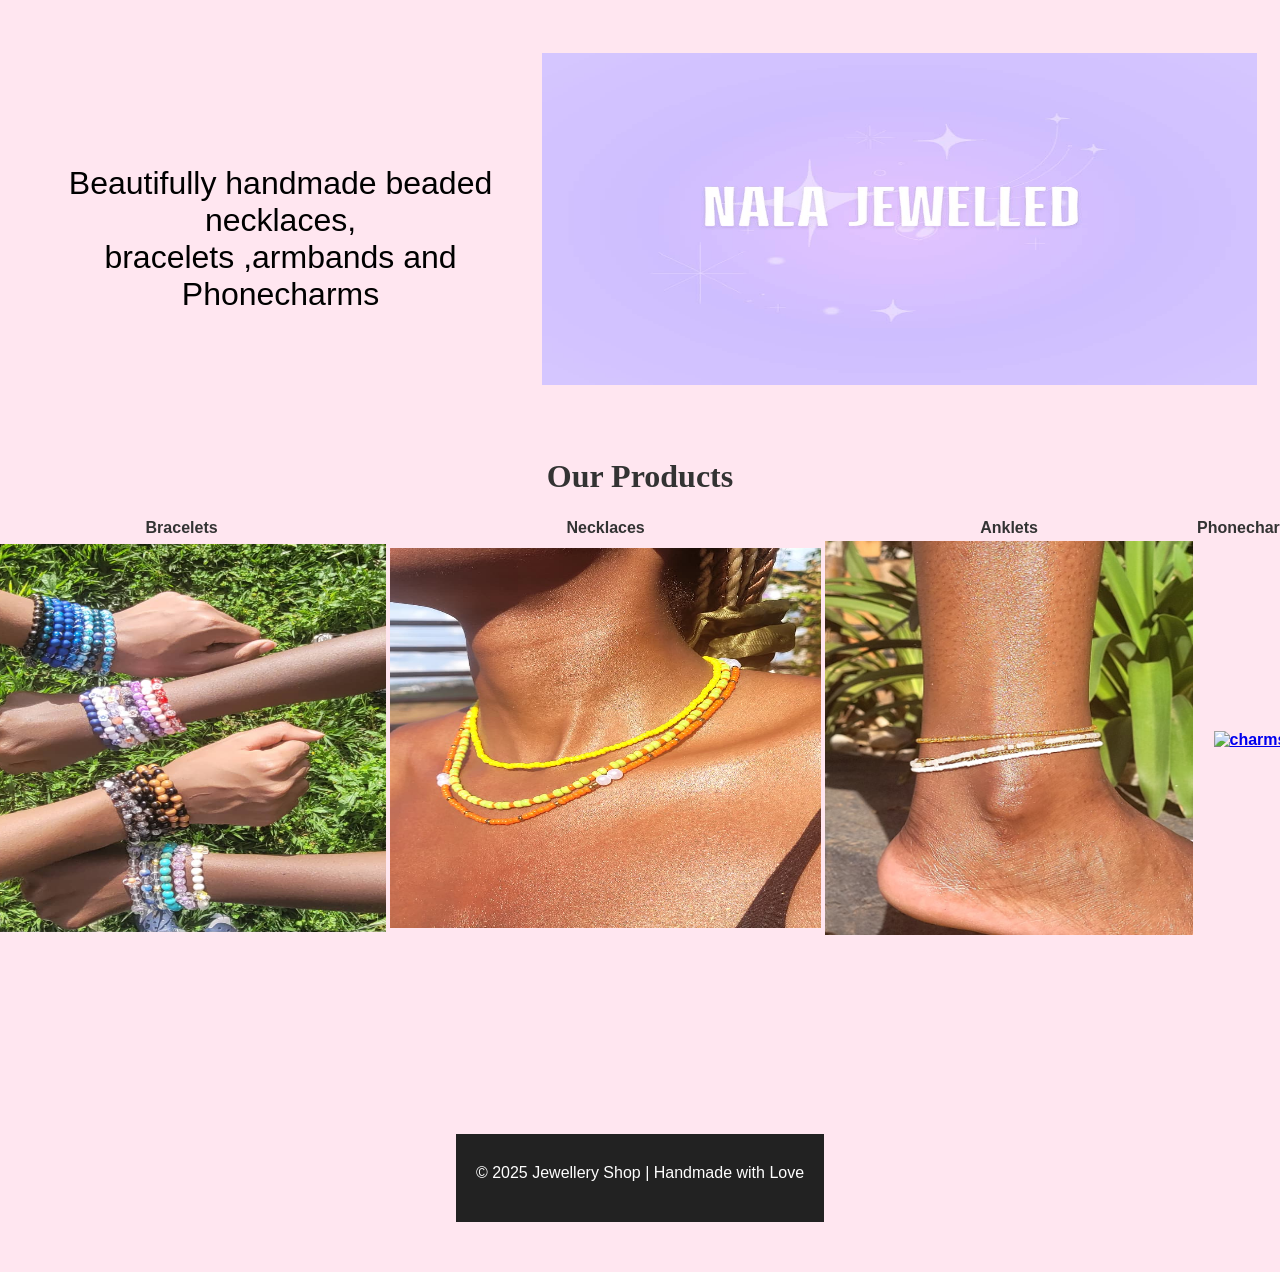
==== index.html @ d7ec85c2 "Add files via upload" ====
﻿<!DOCTYPE html>
<html lang="en">
<head>
  <meta charset="UTF-8">
  <title>Bracelet Shop</title>
  <link rel="stylesheet" href="nala.css">
  <style type="text/css">
  .auto-style1 {
	  margin-left: 0px;
  }
  .auto-style2 {
	  border-color: #00FFFF;
	  border-width: 0;
  }
  .auto-style3 {
	  text-align: center;
	  border: 0 solid #FFFFFF;
	  background-color: #DCDOFF;
  }
  .auto-style5 {
	  color: #FFFFFF;
  }
  .auto-style6 {
	  color: #000000;
	  font-size: xx-large;
  }
  .auto-style7 {
	  font-size: large;
  }
  .auto-style8 {
	  text-align: center;
  }
  .auto-style9 {
	  font-family: "Lucida Console";
	  font-size: xx-large;
  }
  .auto-style10 {
	  border-width: 0px;
  }
  </style>
</head>
<body>

  <!-- Hero Section -->
  <section class="hero">
      <table class="auto-style2" style="width: 100%">
		  <tr>
			  <td class="auto-style3" style="width: 1080px"><span lang="de">
			  <br class="auto-style5"><span class="auto-style6">
			  Beautifully handmade beaded necklaces,<br>bracelets ,armbands and 
			  Phonecharms</span><br class="auto-style6"></span></td>
			  <td>
			  <img alt="Banner" class="auto-style1" height="332" src="banner.jpg" width="715">&nbsp;</td>
		  </tr>
	  </table>
	  
	  
  	<div class="auto-style8">
		<div class="auto-style8">
			<br><span lang="de"><strong><span class="auto-style9">Our Products
			<br></span><span class="auto-style7"><br></span></div>
		<table style="width: 100%">
			<tr>
				<td style="width: 131px">Bracelets</td>
				<td style="width: 442px">Necklaces</td>
				<td style="width: 300px">Anklets</td>
				<td style="width: 260px">Phonecharms </td>
			</tr>
			<tr>
				<td style="width: 131px; height: 228px">
				<a href="braceletpage.html">
				<img alt="bracelt" class="auto-style10" height="388" src="WhatsApp%20Bild%202025-11-01%20um%2011.17.03_a2b2dd8f.jpg" width="409"></a></td>
				<td style="width: 442px; height: 228px">
				<a href="Necklaceshomepage.html">
				<img alt="necklaces" class="auto-style10" height="380" src="WhatsApp%20Bild%202025-11-02%20um%2019.08.23_ba6003f2.jpg" width="431"></a></td>
				<td style="width: 300px; height: 228px">
				<a href="anklethomepage.html">
				<img alt="anklets" class="auto-style10" height="394" src="WhatsApp%20Bild%202025-11-02%20um%2019.08.22_e0400915.jpg" width="368"></a></td>
				<td style="width: 260px; height: 228px">
				<a href="phonecharmshomepage.html">
				<img alt="charms" class="auto-style10" height="392" src="https://res.cloudinary.com/daze6fkjc/image/upload/f_auto/v1762410007/20251030_140650_piehbs.jpg" width="472"></a></td>
			</tr>
		</table>
		</strong></span><br><br><br><br><br><br><br><br><br>
	  
	  
  <!-- Footer -->
  	</div>
	  <footer>
    	  <p>© 202<span lang="de">5</span> Jewellery Shop | Handmade with Love</p>
  </footer>


</body>
</html>
---- nala.css ----
﻿html,body {
  font-family: Arial, sans-serif;
  margin: 0;
  padding: 0;
  color: #333;
  background-color:#ffe6f0
}

/* Hero */
.hero {
  display: flex;
  flex-direction: column; /* vertikal stapeln */
  align-items: center;
  justify-content: space-between;
  background: #ffe6f0;
  padding: 50px 20px;
  gap: 30px; /* Abstand zwischen Text und Bild */

}
.hero-content { max-width: 100%; }
.hero h1 { font-size: 2.5em; margin: 0; }
.hero p { margin: 10px 0 20px; }
.hero-img { max-width: 100%; border-radius: 12px; }
.btn {
  display: inline-block;
  background: #ff6699;
  color:aqua;
  padding: 10px 20px;
  border-radius: 5px;
  text-decoration: none;
}

/* Products */
.products {
  padding: 40px;
  background: #fafafa;
}
.products h2 {
  text-align: center;
  margin-bottom: 20px;
}
.product-grid {
  display: flex;
  flex-direction: column; /* Produkte untereinander */
  align-items: center;
  gap: 20px;
}
.product {
  border: 1px solid #ddd;
  border-radius: 10px;
  padding: 15px;
  width: 90%;
  text-align: center;
  background: #fff;
}
.product img {
  width: 100%;
  border-radius: 8px;
}
.price {
  display: block;
  margin: 10px 0;
  font-weight: bold;
  color: green;
}
.product button {
  background: #ff6699;
  color: #fff;
  padding: 8px 12px;
  border: none;
  border-radius: 5px;
  cursor: pointer;
}

/* Custom Section */
.custom {
  padding: 40px;
  background: #fff0f5;
  text-align: center;
}
.custom form {
  display: flex;
  flex-direction: column; /* vertikal */
  gap: 15px;
  max-width: 300px;
  margin: auto;
}
.custom label {
  display: flex;
  justify-content: space-between;
}
.custom button {
  background: #ff6699;
  color: #fff;
  padding: 10px;
  border: none;
  border-radius: 6px;
  cursor: pointer;
}

/* Footer */
footer {
  text-align: center;
  padding: 20px;
  background: #222;
  color: #fff;
}
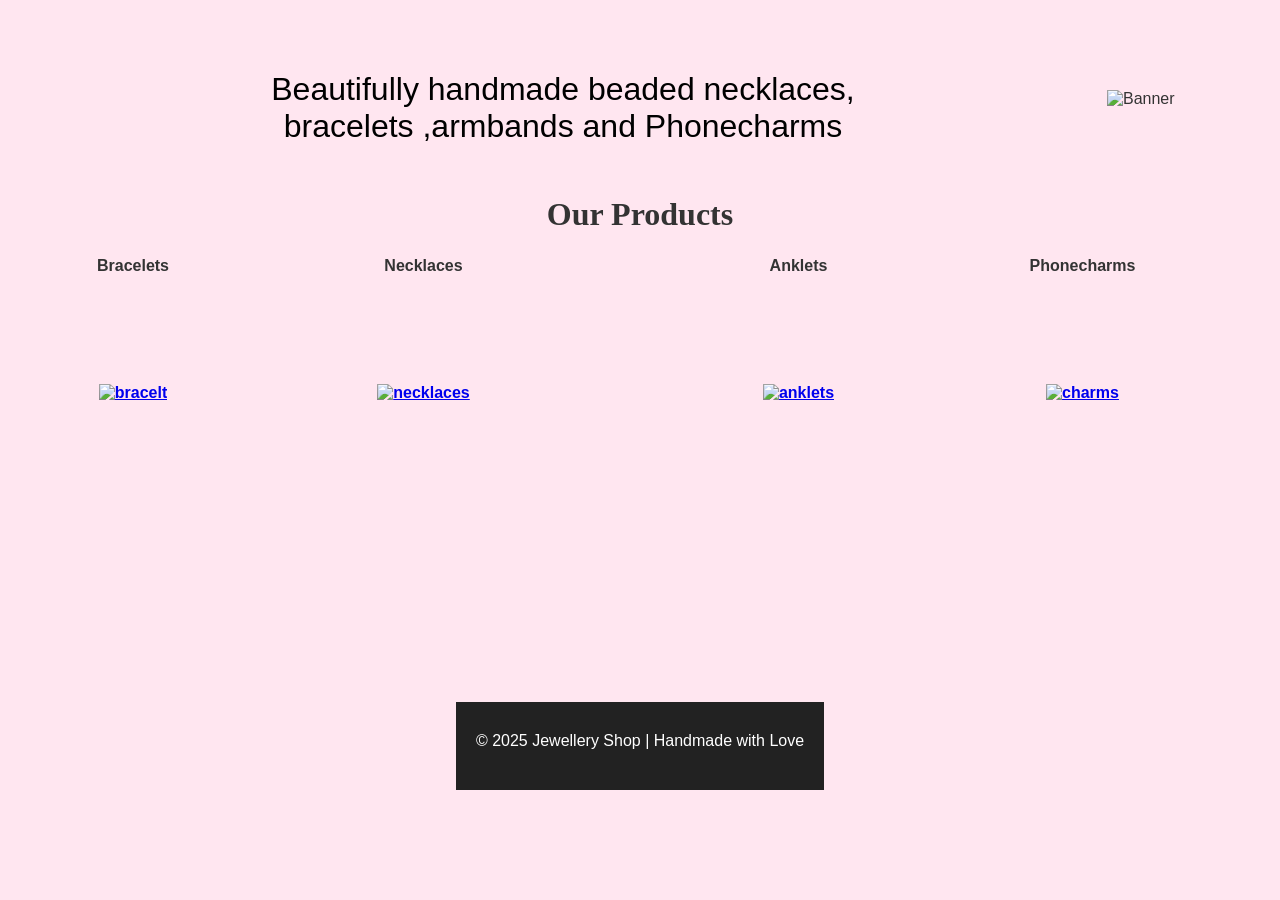
==== commit d0050845: "Add files via upload" ====
--- a/index.html
+++ b/index.html
@@ -2,7 +2,7 @@
 <html lang="en">
 <head>
   <meta charset="UTF-8">
-  <title>Bracelet Shop</title>
+  <title>Main Page </title>
   <link rel="stylesheet" href="nala.css">
   <style type="text/css">
   .auto-style1 {
@@ -50,7 +50,7 @@
 			  Beautifully handmade beaded necklaces,<br>bracelets ,armbands and 
 			  Phonecharms</span><br class="auto-style6"></span></td>
 			  <td>
-			  <img alt="Banner" class="auto-style1" height="332" src="banner.jpg" width="715">&nbsp;</td>
+			  <img alt="Banner" class="auto-style1" height="332" src="https://res.cloudinary.com/daze6fkjc/image/upload/f_auto/v1762422273/banner_no4jrr.jpg" width="715">&nbsp;</td>
 		  </tr>
 	  </table>
 	  
@@ -69,13 +69,13 @@
 			<tr>
 				<td style="width: 131px; height: 228px">
 				<a href="braceletpage.html">
-				<img alt="bracelt" class="auto-style10" height="388" src="WhatsApp%20Bild%202025-11-01%20um%2011.17.03_a2b2dd8f.jpg" width="409"></a></td>
+				<img alt="bracelt" class="auto-style10" height="388" src="https://res.cloudinary.com/daze6fkjc/image/upload/f_auto/v1762422273/WhatsApp_Bild_2025-11-01_um_11.17.03_a2b2dd8f_z6tkaf.jpg" width="409"></a></td>
 				<td style="width: 442px; height: 228px">
 				<a href="Necklaceshomepage.html">
-				<img alt="necklaces" class="auto-style10" height="380" src="WhatsApp%20Bild%202025-11-02%20um%2019.08.23_ba6003f2.jpg" width="431"></a></td>
+				<img alt="necklaces" class="auto-style10" height="380" src="https://res.cloudinary.com/daze6fkjc/image/upload/f_auto/v1762422273/WhatsApp_Bild_2025-11-02_um_19.08.23_ba6003f2_xdnexo.jpg" width="431"></a></td>
 				<td style="width: 300px; height: 228px">
 				<a href="anklethomepage.html">
-				<img alt="anklets" class="auto-style10" height="394" src="WhatsApp%20Bild%202025-11-02%20um%2019.08.22_e0400915.jpg" width="368"></a></td>
+				<img alt="anklets" class="auto-style10" height="394" src="https://res.cloudinary.com/daze6fkjc/image/upload/f_auto/v1762422273/WhatsApp_Bild_2025-11-02_um_19.08.22_e0400915_w8pfy0.jpg" width="368"></a></td>
 				<td style="width: 260px; height: 228px">
 				<a href="phonecharmshomepage.html">
 				<img alt="charms" class="auto-style10" height="392" src="https://res.cloudinary.com/daze6fkjc/image/upload/f_auto/v1762410007/20251030_140650_piehbs.jpg" width="472"></a></td>
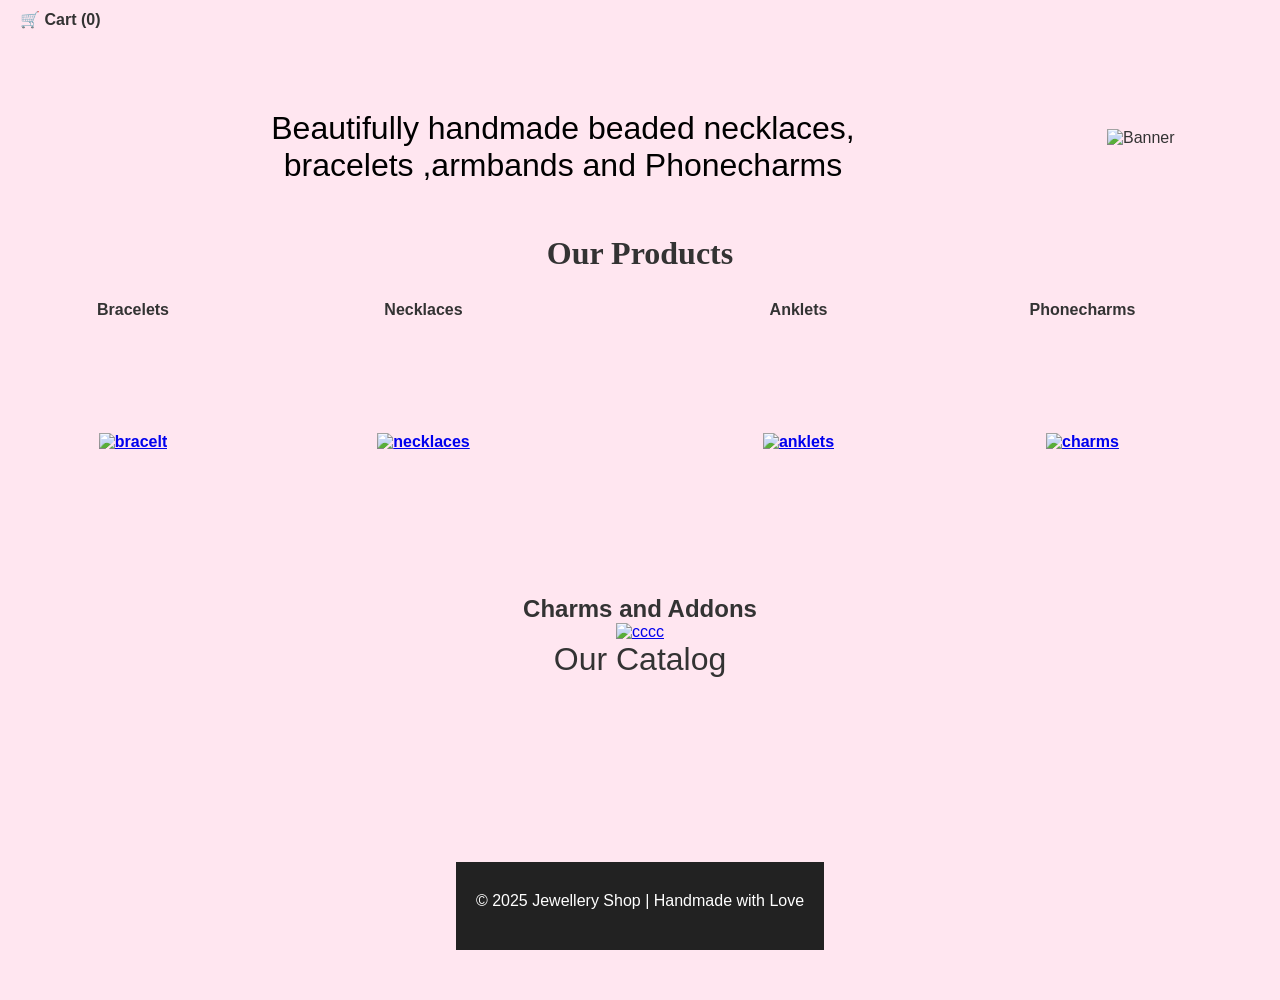
==== commit 44e66513: "Add files via upload" ====
--- a/index.html
+++ b/index.html
@@ -37,9 +37,22 @@
   .auto-style10 {
 	  border-width: 0px;
   }
+  .auto-style11 {
+	  font-size: x-large;
+  }
+  .auto-style12 {
+	  font-size: xx-large;
+  }
   </style>
 </head>
 <body>
+<header style="display:flex; justify-content:space-between; align-items:center; padding:10px 20px;">
+  
+  <a href="cart.html" id="cartLink" style="text-decoration:none; color:#333; font-weight:bold;">
+    🛒 Cart (<span id="cartCount">0</span>)
+  </a>
+</header>
+
 
   <!-- Hero Section -->
   <section class="hero">
@@ -61,10 +74,10 @@
 			<br></span><span class="auto-style7"><br></span></div>
 		<table style="width: 100%">
 			<tr>
-				<td style="width: 131px">Bracelets</td>
-				<td style="width: 442px">Necklaces</td>
-				<td style="width: 300px">Anklets</td>
-				<td style="width: 260px">Phonecharms </td>
+				<td style="width: 131px; height: 28px;">Bracelets</td>
+				<td style="width: 442px; height: 28px;">Necklaces</td>
+				<td style="width: 300px; height: 28px;">Anklets</td>
+				<td style="width: 260px; height: 28px;">Phonecharms </td>
 			</tr>
 			<tr>
 				<td style="width: 131px; height: 228px">
@@ -78,10 +91,29 @@
 				<img alt="anklets" class="auto-style10" height="394" src="https://res.cloudinary.com/daze6fkjc/image/upload/f_auto/v1762422273/WhatsApp_Bild_2025-11-02_um_19.08.22_e0400915_w8pfy0.jpg" width="368"></a></td>
 				<td style="width: 260px; height: 228px">
 				<a href="phonecharmshomepage.html">
-				<img alt="charms" class="auto-style10" height="392" src="https://res.cloudinary.com/daze6fkjc/image/upload/f_auto/v1762410007/20251030_140650_piehbs.jpg" width="472"></a></td>
+				<img alt="charms" class="auto-style10" height="392" src="https://res.cloudinary.com/daze6fkjc/image/upload/v1762431700/WhatsApp_Bild_2025-11-02_um_19.07.59_f754623f_po0fkg.jpg" width="472"></a></td>
 			</tr>
 		</table>
-		</strong></span><br><br><br><br><br><br><br><br><br>
+		</strong></span><br><br><span lang="de"><strong>
+		<span class="auto-style11">Charms and Addons</span></strong><br>
+		<a href="candaddshome.html">
+		<img alt="cccc" class="auto-style10" height="388" src="https://res.cloudinary.com/daze6fkjc/image/upload/v1762431701/WhatsApp_Bild_2025-11-06_um_12.43.21_9f2e71c6_zknmto.jpg" width="600"></a></span><br>
+		<span class="auto-style12" lang="de">Our Catalog </span>
+		<table style="width: 100%">
+			<tr>
+				<td>&nbsp;</td>
+				<td>&nbsp;</td>
+				<td>&nbsp;</td>
+				<td>&nbsp;</td>
+			</tr>
+			<tr>
+				<td>&nbsp;</td>
+				<td>&nbsp;</td>
+				<td>&nbsp;</td>
+				<td>&nbsp;</td>
+			</tr>
+		</table>
+		<br><br><br><br><br><br>
 	  
 	  
   <!-- Footer -->
@@ -90,6 +122,26 @@
     	  <p>© 202<span lang="de">5</span> Jewellery Shop | Handmade with Love</p>
   </footer>
 
+<script>
+const CART_KEY = "nala_cart_v1";
+
+function getCart() {
+  const raw = localStorage.getItem(CART_KEY);
+  return raw ? JSON.parse(raw) : [];
+}
+
+function updateCartCount() {
+  const cart = getCart();
+  const countEl = document.getElementById("cartCount");
+  if (countEl) countEl.textContent = cart.length;
+}
+
+// aktualisiert beim Laden
+updateCartCount();
+
+// optional: globale Funktion für andere Seiten (z. B. cart.html)
+window.updateCartCount = updateCartCount;
+</script>
 
 </body>
 </html>
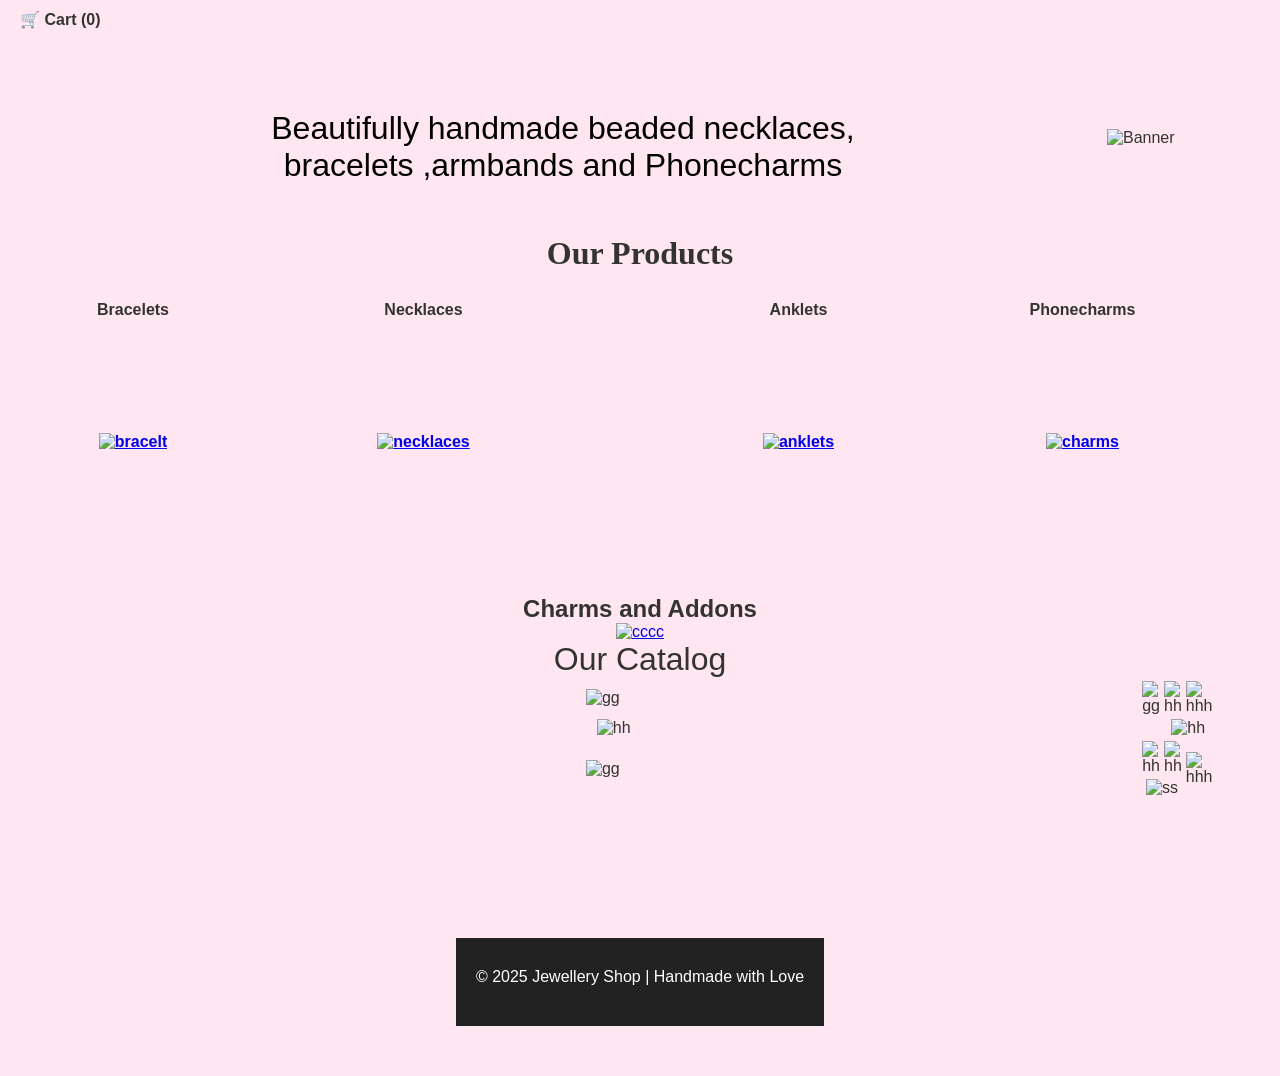
==== commit f5b17da3: "Add files via upload" ====
--- a/index.html
+++ b/index.html
@@ -43,6 +43,10 @@
   .auto-style12 {
 	  font-size: xx-large;
   }
+  .auto-style13 {
+	font-family: "Rockwell Extra Bold";
+	font-size: xx-large;
+}
   </style>
 </head>
 <body>
@@ -70,8 +74,9 @@
 	  
   	<div class="auto-style8">
 		<div class="auto-style8">
-			<br><span lang="de"><strong><span class="auto-style9">Our Products
-			<br></span><span class="auto-style7"><br></span></div>
+			<br><span lang="de"><strong><span class="auto-style13">Our Products
+			</span><span class="auto-style9">
+			<br></span></strong><strong><span class="auto-style7"><br></span></div>
 		<table style="width: 100%">
 			<tr>
 				<td style="width: 131px; height: 28px;">Bracelets</td>
@@ -91,7 +96,7 @@
 				<img alt="anklets" class="auto-style10" height="394" src="https://res.cloudinary.com/daze6fkjc/image/upload/f_auto/v1762422273/WhatsApp_Bild_2025-11-02_um_19.08.22_e0400915_w8pfy0.jpg" width="368"></a></td>
 				<td style="width: 260px; height: 228px">
 				<a href="phonecharmshomepage.html">
-				<img alt="charms" class="auto-style10" height="392" src="https://res.cloudinary.com/daze6fkjc/image/upload/v1762431700/WhatsApp_Bild_2025-11-02_um_19.07.59_f754623f_po0fkg.jpg" width="472"></a></td>
+				<img alt="charms" class="auto-style10" height="385" src="https://res.cloudinary.com/daze6fkjc/image/upload/v1762682262/WhatsApp_Bild_2025-11-02_um_19.08.00_5fa5ed61_tphcfk.jpg" width="419"></a></td>
 			</tr>
 		</table>
 		</strong></span><br><br><span lang="de"><strong>
@@ -101,22 +106,40 @@
 		<span class="auto-style12" lang="de">Our Catalog </span>
 		<table style="width: 100%">
 			<tr>
-				<td>&nbsp;</td>
-				<td>&nbsp;</td>
-				<td>&nbsp;</td>
-				<td>&nbsp;</td>
+				<td style="width: 100%">
+				<img alt="gg" height="373" src="https://res.cloudinary.com/daze6fkjc/image/upload/v1762682432/IMG-20251102-WA0012_g6pz9z.jpg" width="455"></td>
+				<td style="width: 51px">
+				<img alt="gg" height="378" src="https://res.cloudinary.com/daze6fkjc/image/upload/v1762682428/IMG-20250708-WA0063_aeq89e.jpg" width="417"></td>
+				<td>
+				<img alt="hh" height="376" src="https://res.cloudinary.com/daze6fkjc/image/upload/v1762682429/IMG-20250907-WA0377_jbwoir.jpg" width="424"></td>
+				<td><img alt="hhh" height="379" src="https://res.cloudinary.com/daze6fkjc/image/upload/v1762682431/IMG-20250907-WA0775_iapoiq.jpg" width="468"></td>
 			</tr>
 			<tr>
-				<td>&nbsp;</td>
-				<td>&nbsp;</td>
-				<td>&nbsp;</td>
-				<td>&nbsp;</td>
+				<td colspan="2">
+				<img alt="hh" height="570" src="https://res.cloudinary.com/daze6fkjc/image/upload/v1762682427/IMG-20250708-WA0040_havmmx.jpg" width="682">
+				</td>
+				<td colspan="2">
+				<img alt="hh" height="602" src="https://res.cloudinary.com/daze6fkjc/image/upload/v1762682426/IMG-20250708-WA0036_xpvah5.jpg" width="794"></td>
 			</tr>
+			
+			<tr><td rowspan="2" style="width: 330px">
+				<img alt="gg" height="757" src="https://res.cloudinary.com/daze6fkjc/image/upload/v1762682429/IMG-20250907-WA0396_ojtxbb.jpg" width="571"></td>
+			<td style="height: 378; width: 51px"><img alt="hh" height="378" src="https://res.cloudinary.com/daze6fkjc/image/upload/v1762682429/IMG-20250907-WA0404_pw4zhl.jpg" width="428">	  
+	  
+  </td>
+			<td style="height: 378"><img alt="hh" height="378" src="https://res.cloudinary.com/daze6fkjc/image/upload/v1762682430/IMG-20250907-WA0412_jheopm.jpg" width="428">	  
+	  
+  </td>
+			<td rowspan="2">
+			<img alt="hhh" height="778" src="https://res.cloudinary.com/daze6fkjc/image/upload/v1762682428/IMG-20250907-WA0388_gjidfl.jpg" width="499"></td></tr>
+			 <tr>
+			<td colspan="2">
+			<img alt="ss" class="auto-style1" height="406" src="https://res.cloudinary.com/daze6fkjc/image/upload/v1762682431/IMG-20250907-WA0418_w6ubcc.jpg" width="751"></td>
+			</tr>
+
 		</table>
 		<br><br><br><br><br><br>
-	  
-	  
-  <!-- Footer -->
+<!-- Footer -->
   	</div>
 	  <footer>
     	  <p>© 202<span lang="de">5</span> Jewellery Shop | Handmade with Love</p>
